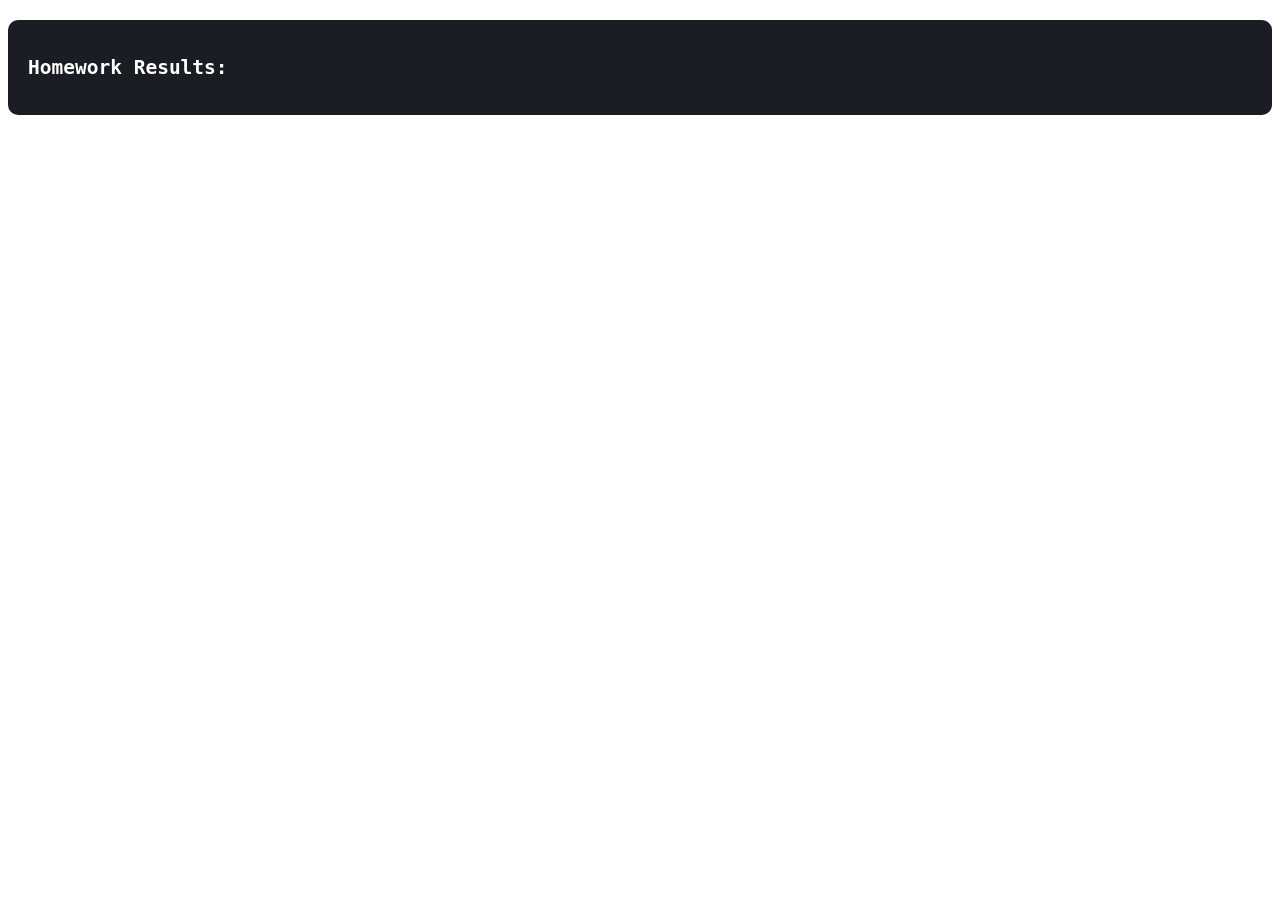
==== Homework/JavaScript/6/index.html @ a58ca71a "Finalize Pro Dashboard and update homework structure" ====
<!DOCTYPE html>
<html lang="en">
<head>
    <meta charset="UTF-8">
    <meta name="viewport" content="width=device-width, initial-scale=1.0">
    <title>Document</title>
</head>
<body>
    <script src="homework.js"></script>
    <div id="homework-results" style="background: #1a1d23; color: #fff; padding: 20px; border-radius: 10px; margin-top: 20px; font-family: monospace;">
    <h2>Homework Results:</h2>
    </div>
</body>
</html>
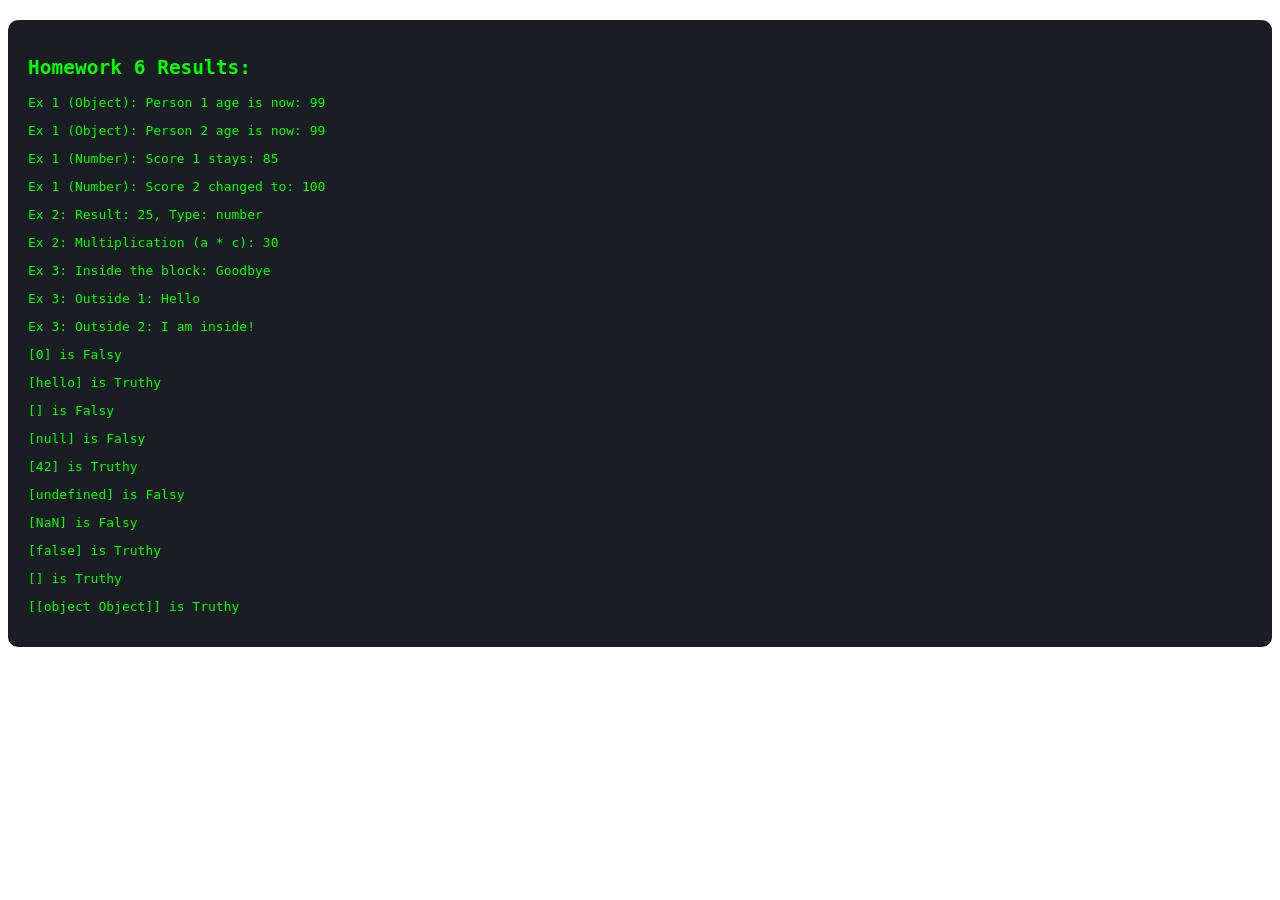
==== commit 7120e7d1: "home work 6" ====
--- a/Homework/JavaScript/6/index.html
+++ b/Homework/JavaScript/6/index.html
@@ -2,13 +2,14 @@
 <html lang="en">
 <head>
     <meta charset="UTF-8">
-    <meta name="viewport" content="width=device-width, initial-scale=1.0">
-    <title>Document</title>
+    <title>JS Homework 6</title>
 </head>
 <body>
+    
+    <div id="results-board" style="background: #1a1d23; color: #00ff00; padding: 20px; border-radius: 10px; margin-top: 20px; font-family: monospace; min-height: 100px;">
+        <h2>Homework 6 Results:</h2>
+    </div>
+
     <script src="homework.js"></script>
-    <div id="homework-results" style="background: #1a1d23; color: #fff; padding: 20px; border-radius: 10px; margin-top: 20px; font-family: monospace;">
-    <h2>Homework Results:</h2>
-    </div>
 </body>
 </html>
